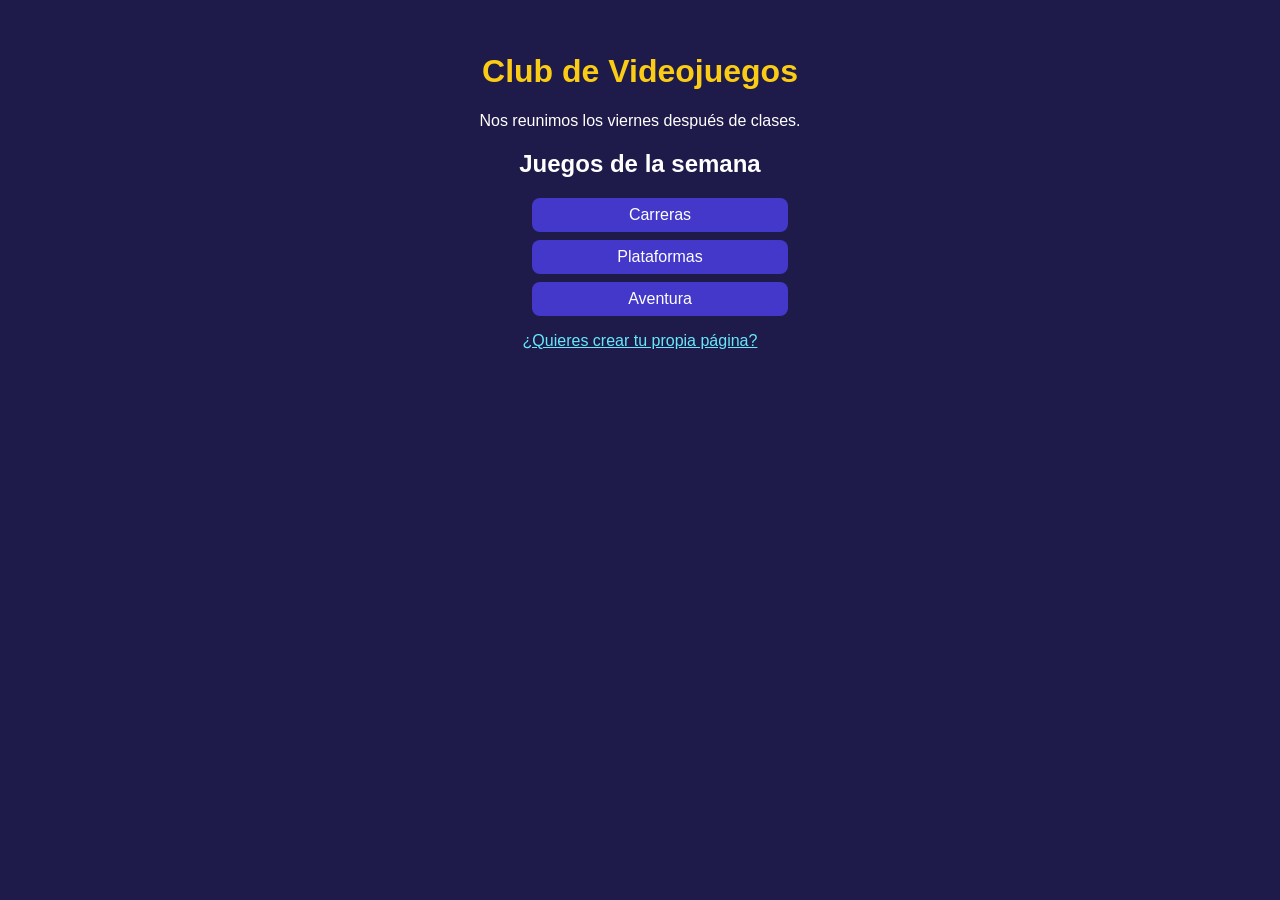
==== completed-examples/leccion-01/index.html @ f586b8c3 "feat(lesson-01): add the completed lesson 1 example" ====
<!DOCTYPE html>
<html lang="es">
<head>
  <meta charset="UTF-8">
  <meta name="viewport" content="width=device-width, initial-scale=1.0">
  <title>Club de Videojuegos</title>
  <link rel="stylesheet" href="styles.css">
</head>
<body>
  <!-- En JSFiddle pega solo lo que está dentro de <body> -->
  <h1>Club de Videojuegos</h1>
  <p>Nos reunimos los viernes después de clases.</p>
  <h2>Juegos de la semana</h2>
  <ul>
    <li>Carreras</li>
    <li>Plataformas</li>
    <li>Aventura</li>
  </ul>
  <p><a href="https://developer.mozilla.org/es/">¿Quieres crear tu propia página?</a></p>
</body>
</html>
---- completed-examples/leccion-01/styles.css ----
body {
  font-family: Arial, Helvetica, sans-serif;
  background-color: #1e1b4b;
  color: #ffffff;
  text-align: center;
  padding: 24px;
}

h1 {
  color: #facc15;
}

li {
  list-style: none;
  background-color: #4338ca;
  border-radius: 8px;
  padding: 8px;
  margin: 8px auto;
  max-width: 240px;
}

a {
  color: #67e8f9;
}
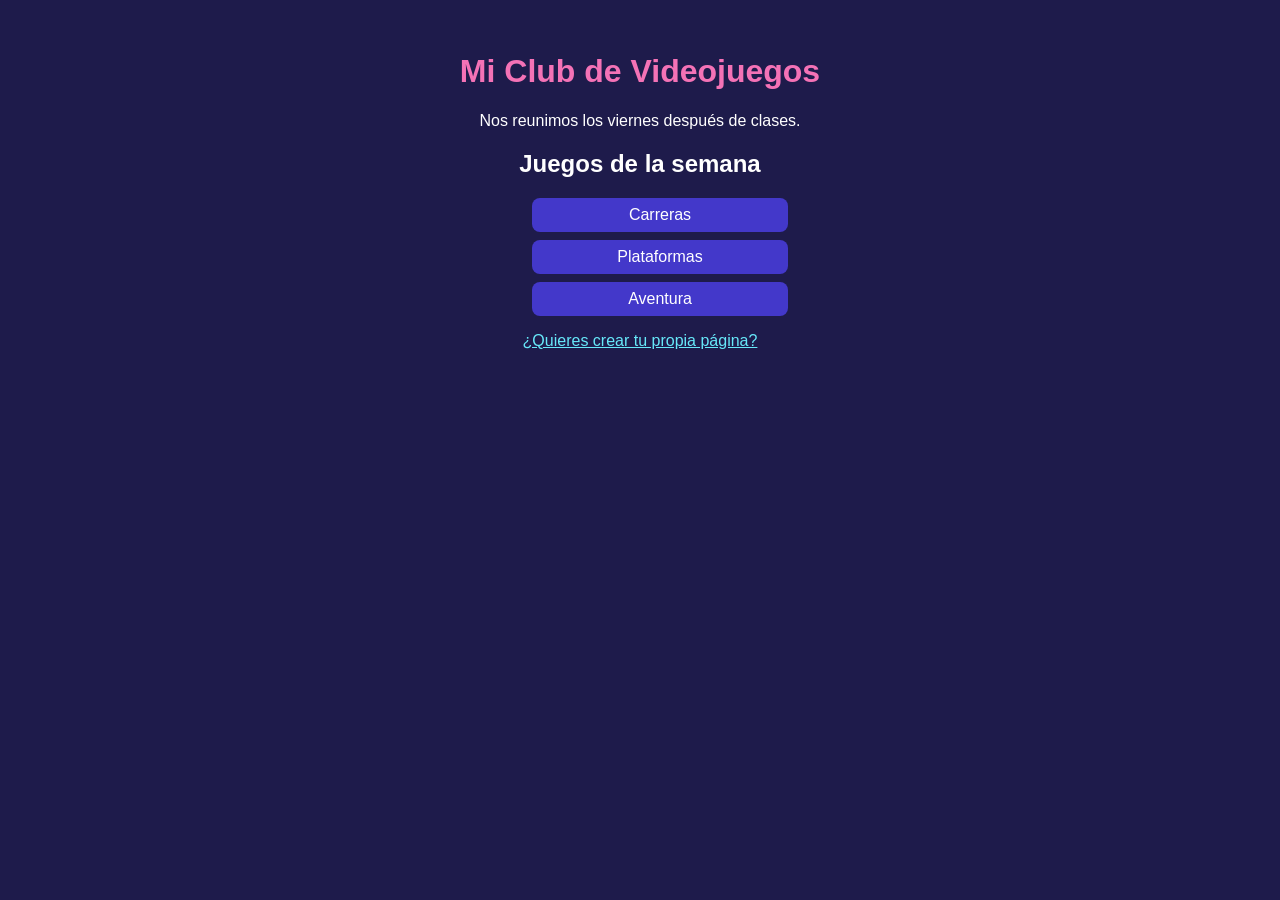
==== commit fd3336de: "feat(lesson-01): add the mini challenge to the completed example" ====
--- a/completed-examples/leccion-01/index.html
+++ b/completed-examples/leccion-01/index.html
@@ -8,7 +8,7 @@
 </head>
 <body>
   <!-- En JSFiddle pega solo lo que está dentro de <body> -->
-  <h1>Club de Videojuegos</h1>
+  <h1>Mi Club de Videojuegos</h1>
   <p>Nos reunimos los viernes después de clases.</p>
   <h2>Juegos de la semana</h2>
   <ul>
--- a/completed-examples/leccion-01/styles.css
+++ b/completed-examples/leccion-01/styles.css
@@ -7,7 +7,7 @@
 }
 
 h1 {
-  color: #facc15;
+  color: #f472b6;
 }
 
 li {
